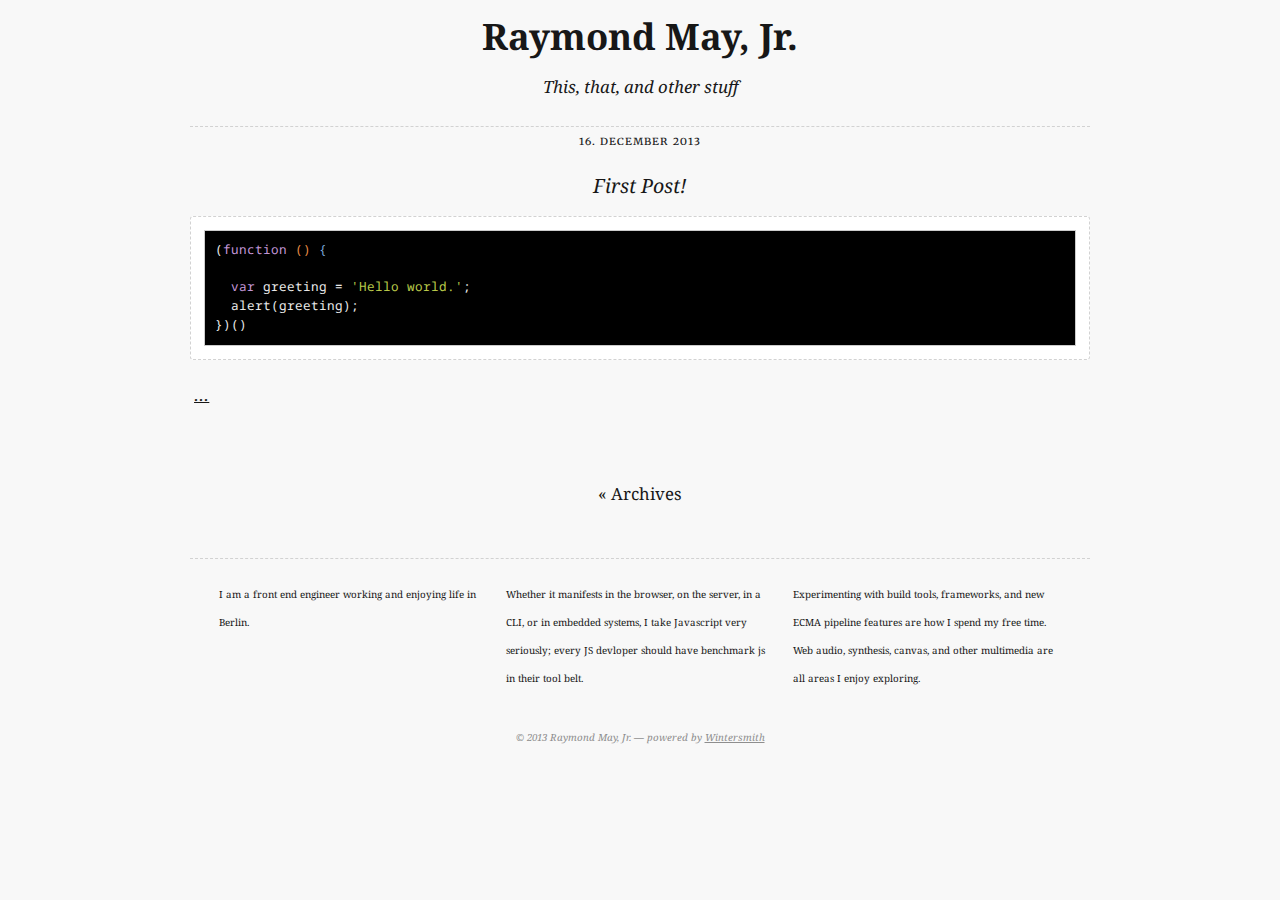
==== index.html @ a6a1767d "first build" ====
<!DOCTYPE html>
<html lang="en">
  <head>
    <meta charset="utf-8">
    <meta http-equiv="X-UA-Compatible" content="IE=edge,chrome=1">
    <meta name="viewport" content="width=device-width">
    <title>Raymond May, Jr.
    </title>
    <link rel="alternate" href="http://localhost:8080/feed.xml" type="application/rss+xml" title="This, that, and other stuff">
    <link rel="stylesheet" href="http://fonts.googleapis.com/css?family=Droid+Sans+Mono|Droid+Serif:400,700,400italic,700italic|Merriweather:400,700,300">
    <link rel="stylesheet" href="/css/main.css">
  </head>
  <body>
    <header class="header">
      <div class="content-wrap">
        <div class="logo">
          <h1><a href="http://localhost:8080">Raymond May, Jr.</a></h1>
          <p class="description">This, that, and other stuff</p>
        </div>
      </div>
    </header>
    <div id="content">
      <div class="content-wrap">
        <article class="article intro">
          <header>
            <p class="date"><span>16. December 2013</span></p>
            <h2><a href="/articles/first-post/">First Post!</a></h2>
          </header>
          <section class="content"><pre><code class="lang-javascript">(<span class="function"><span class="keyword">function</span> <span class="params">()</span> {</span>

  <span class="keyword">var</span> greeting = <span class="string">'Hello world.'</span>;
  alert(greeting);
})()</code></pre>
<p>
            <p class="more"><a href="/articles/first-post/">...</a></p>
          </section>
        </article>
      </div>
    </div>
    <footer>
      <div class="content-wrap">
        <div class="nav"><a href="/archive.html">« Archives</a>
        </div>
        <section class="about"><p>I am a front end engineer working and enjoying life in Berlin.</p>
<p>Whether it manifests in the browser, on the server, in a CLI, or in embedded systems, I take Javascript very seriously; every JS devloper should have benchmark js in their tool belt.</p>
<p>Experimenting with build tools, frameworks, and new ECMA pipeline features are how I spend my free time.  Web audio, synthesis, canvas, and other multimedia are all areas I enjoy exploring.</p>

        </section>
        <section class="copy">
          <p>&copy; 2013 Raymond May, Jr. &mdash; powered by&nbsp;<a href="https://github.com/jnordberg/wintersmith">Wintersmith</a>
          </p>
        </section>
      </div>
    </footer>
  </body>
</html>
---- css/main.css ----
h1, h2, h3, h4, h5, h6, p, body, a, img, ul, ol, blockquote, pre {
  margin: 0; padding: 0; border: 0;
}

body {
  font-family: 'Droid Serif', serif;
  font-size: 14px;
  line-height: 2em;
  background-color: #f8f8f8;
  text-rendering: optimizeLegibility;
}

body:after {
  content: '';
  position: absolute;
  top: 0;
  height: 100%;
  width: 100%;
  z-index: -1;
  background: url('http://raymondmayjr.com/images/timetodance.png') no-repeat center center fixed;
  background-size: cover;
  opacity: 0.02;
}

.content-wrap {
  width: 900px;
  margin: 0 auto;
}

body, a {
  color: #171717;
}

a:hover {
  color: #ff8000;
  text-decoration: underline;
}

p {
  margin-bottom: 1.52em;
}

pre {
  font-size: 0.9em;
  overflow: auto;
  background: #fff;
  border: 1px dashed #d2d2d2;
  border-radius: 0.25em;
  margin-bottom: 1.8em;
  padding: 1em;
}

h1 {
  font-size: 2em;
  line-height: 2em;
  margin-bottom: 1em;
}

h2 {
  font-size: 1.2em;
  font-weight: 400;
  margin-bottom: 1.35em;
}

h3 {
  font-style: italic;
  text-align: center;
  font-weight: 400;
  font-size: 1.4em;
  margin-top: 1.8em;
  margin-bottom: 0.8em;
}

ol, ul {
  margin: 0 1.4em 1.4em 4em;
}

li {
  margin-bottom: 0.5em;
}

blockquote {
  margin: 1.2em 3em;
  padding-left: 1em;
  font-style: italic;
}

hr {
  border: 0;
  border-top: 1px dashed #d2d2d2;
  height: 0;
  margin: 1.6em 0;
}

/* page header */

.header {
}

.header h1 {
  font-size: 2.6em;
  text-align: center;
  font-weight: 700;
  margin: 0;
}

.header a, .header a:hover {
  text-decoration: none;
  color: #171717;
}

.header .author {
  font-family: 'Merriweather', serif;
  font-variant: small-caps;
  text-transform: lowercase;
  text-rendering: auto;
  text-align: center;
  font-weight: 400;
  letter-spacing: 1px;
}

.header .description {
  font-size: 1.2em;
  font-style: italic;
  text-align: center;
}

body.article-detail > header h1 {
  font-size: 2.5em;
  font-style: italic;
  font-weight: 400;
}

body.article-detail > header {
  margin-bottom: 3em;
}

/* page footer */

footer {
  margin: 3em 0;
}

footer .nav {
  text-align: center;
  margin-top: 5em;
  margin-bottom: 3.5em;
}

footer .nav a {
  padding: 0 0.5em;
  font-size: 1.2em;
  text-decoration: none;
}

footer .about {
  border-top: 1px dashed #d2d2d2;
  padding: 2.2em 3em;
  font-size: 0.7em;
  -webkit-column-count: 3;
  -moz-column-count: 3;
  -ms-column-count: 3;
  column-count: 3;
  -webkit-column-gap: 2em;
  -moz-column-gap: 2em;
  -ms-column-gap: 2em;
  column-gap: 2em;
}

footer .copy {
  text-align: center;
  font-size: 0.7em;
  font-style: italic;
  margin-top: 1em;
}

footer .copy, footer .copy a {
  color: #8e8e8e;
}

/* article */

.article {
  margin: 12px 0;
}

.article header {
  border-top: 1px dashed #d2d2d2;
}

.article header h2 {
  font-style: italic;
  text-align: center;
  font-weight: 400;
  margin: 0.8em 0;
  font-size: 1.4em;
}

.article header h2 a {
  text-decoration: none;
}

.article header .date {
  text-align: center;
  font-size: 0.8em;
}

.article header .date span {
  padding: 0 0.7em;
}

.article.intro .content p {
  display: inline;
}

.article.intro .content .more {
  text-decoration: underline;
  font-weight: 700;
  padding-left: 0.3em;
}

.article .content img {
  display: block;
  width: 100%;
}

.more, .date {
  font-family: 'Merriweather', serif;
  font-variant: small-caps;
  text-transform: lowercase;
  font-weight: 400;
  text-rendering: auto;
  letter-spacing: 1px;
}

/* archive */

.archive {
  width: 32em;
  margin: 5em auto 6em;
  padding-left: 2em;
}

.archive h2 {
  font-size: 2em;
  margin: 0;
  margin-left: 6.1em;
  margin-bottom: 0.5em;
  font-style: italic;
}

.archive a, .archive span{
  display: block;
  float: left;
  text-decoration: none;
}
.archive li:not(:last-child) {
	border-bottom: 1px solid #d2d2d2;
}

.archive a.last, .archive span.last {
  border: 0;
  margin-bottom: 0;
}

.archive a {
  width: 21em;
  text-indent: 1em;
  white-space: nowrap;
}

.archive .year-label,
.archive .month-label{
  width: 4em;
  font-family: 'Merriweather', serif;
  font-variant: small-caps;
  text-transform: lowercase;
  font-weight: 400;
  text-rendering: auto;
  letter-spacing: 1px;
  text-align: center;
}

.archive .month-label {
  width: 7em;
}

.archive ul {
  list-style: none;
  margin: 0;
}

.archive ul li {
  margin: 0;
}

/* code styling */

p code {
  padding: 0.1em 0.3em 0.2em;
  border-radius: 0.3em;
  position: relative;
  background: #444;
  color: #fff;
  white-space: nowrap;
}

/* syntax hl stuff */

code.lang-markdown {
  color: #424242;
}

code.lang-markdown .header,
code.lang-markdown .strong {
  font-weight: bold;
}

code.lang-markdown .emphasis {
  font-style: italic;
}

code.lang-markdown .horizontal_rule,
code.lang-markdown .link_label,
code.lang-markdown .code,
code.lang-markdown .header,
code.lang-markdown .link_url {
  color: #555;
}

code.lang-markdown .blockquote,
code.lang-markdown .bullet {
  color: #bbb;
}

/* Tomorrow Night Bright Theme */
/* Original theme - https://github.com/chriskempson/tomorrow-theme */
/* http://jmblog.github.com/color-themes-for-google-code-highlightjs */
.tomorrow-comment, pre .comment, pre .title {
  color: #969896;
}

.tomorrow-red, pre .variable, pre .attribute, pre .tag, pre .regexp, pre .ruby .constant, pre .xml .tag .title, pre .xml .pi, pre .xml .doctype, pre .html .doctype, pre .css .id, pre .css .class, pre .css .pseudo {
  color: #d54e53;
}

.tomorrow-orange, pre .number, pre .preprocessor, pre .built_in, pre .literal, pre .params, pre .constant {
  color: #e78c45;
}

.tomorrow-yellow, pre .class, pre .ruby .class .title, pre .css .rules .attribute {
  color: #e7c547;
}

.tomorrow-green, pre .string, pre .value, pre .inheritance, pre .header, pre .ruby .symbol, pre .xml .cdata {
  color: #b9ca4a;
}

.tomorrow-aqua, pre .css .hexcolor {
  color: #70c0b1;
}

.tomorrow-blue, pre .function, pre .python .decorator, pre .python .title, pre .ruby .function .title, pre .ruby .title .keyword, pre .perl .sub, pre .javascript .title, pre .coffeescript .title {
  color: #7aa6da;
}

.tomorrow-purple, pre .keyword, pre .javascript .function {
  color: #c397d8;
}

pre code {
  display: block;
  background: black;
  color: #eaeaea;
  font-family: 'Droid Sans Mono', Menlo, Monaco, Consolas, monospace;
  line-height: 1.5;
  border: 1px solid #ccc;
  padding: 10px;
}

/* media queries */

@media (min-width: 1600px) {
}

@media (max-width: 900px) {
}

@media (max-width: 690px) {
  .content-wrap {
    width: auto;
    padding: 0 1em;
  }
  .header {
    margin: 1em 0;
  }
  .header h1 {
  }
  .header .description {
    font-size: 1em;
  }
  .article {
    margin: 1em 0 2.5em;
  }
  .archive {
    width: 80%;
    margin: 0 auto;
  }
  .archive * {
    float: none !important;
    line-height: 1.6 !important;
    width: auto !important;
    height: auto !important;
    text-align: left !important;
    border: 0 !important;
    margin: 0 !important;
  }
  footer .nav {
    margin: 1em 0;
  }
  footer .about {
    padding: 0;
    font-size: 0.9em;
    padding-top: 1.6em;
    -webkit-column-count: 1;
    -moz-column-count: 1;
    -ms-column-count: 1;
    column-count: 1;
  }
  footer .about p {
    margin-bottom: 1em;
  }
}
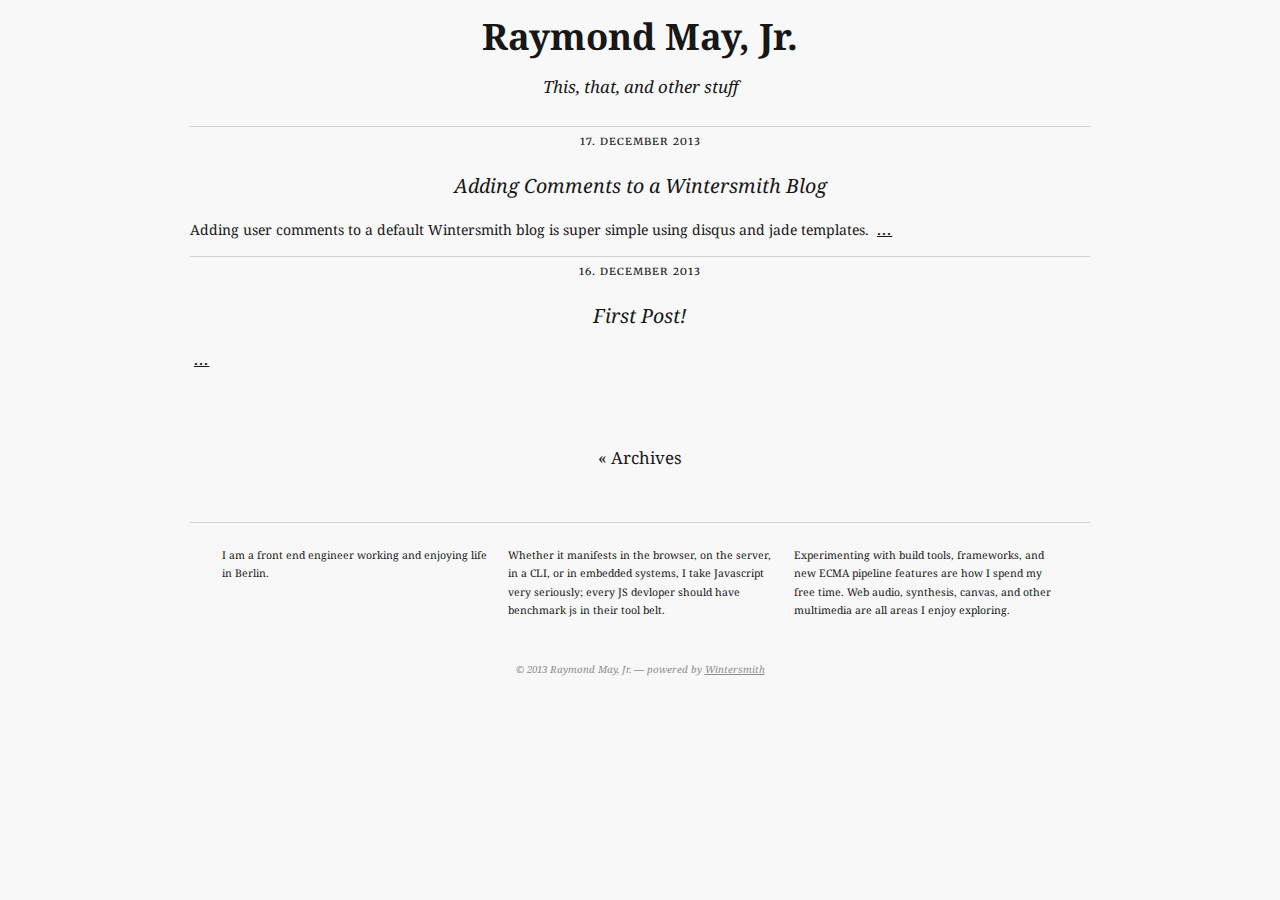
==== commit cac8f68f: "comments post" ====
--- a/index.html
+++ b/index.html
@@ -6,7 +6,7 @@
     <meta name="viewport" content="width=device-width">
     <title>Raymond May, Jr.
     </title>
-    <link rel="alternate" href="http://localhost:8080/feed.xml" type="application/rss+xml" title="This, that, and other stuff">
+    <link rel="alternate" href="http://blog.raymondmayjr.com/feed.xml" type="application/rss+xml" title="This, that, and other stuff">
     <link rel="stylesheet" href="http://fonts.googleapis.com/css?family=Droid+Sans+Mono|Droid+Serif:400,700,400italic,700italic|Merriweather:400,700,300">
     <link rel="stylesheet" href="/css/main.css">
   </head>
@@ -14,7 +14,7 @@
     <header class="header">
       <div class="content-wrap">
         <div class="logo">
-          <h1><a href="http://localhost:8080">Raymond May, Jr.</a></h1>
+          <h1><a href="http://blog.raymondmayjr.com">Raymond May, Jr.</a></h1>
           <p class="description">This, that, and other stuff</p>
         </div>
       </div>
@@ -23,15 +23,20 @@
       <div class="content-wrap">
         <article class="article intro">
           <header>
+            <p class="date"><span>17. December 2013</span></p>
+            <h2><a href="/articles/adding-comments-to-wintersmith-blog/">Adding Comments to a Wintersmith Blog</a></h2>
+          </header>
+          <section class="content"><p>Adding user comments to a default Wintersmith blog is super simple using disqus and jade&nbsp;templates.</p>
+<p>
+            <p class="more"><a href="/articles/adding-comments-to-wintersmith-blog/">...</a></p>
+          </section>
+        </article>
+        <article class="article intro">
+          <header>
             <p class="date"><span>16. December 2013</span></p>
             <h2><a href="/articles/first-post/">First Post!</a></h2>
           </header>
-          <section class="content"><pre><code class="lang-javascript">(<span class="function"><span class="keyword">function</span> <span class="params">()</span> {</span>
-
-  <span class="keyword">var</span> greeting = <span class="string">'Hello world.'</span>;
-  alert(greeting);
-})()</code></pre>
-<p>
+          <section class="content"><p>
             <p class="more"><a href="/articles/first-post/">...</a></p>
           </section>
         </article>
--- a/css/main.css
+++ b/css/main.css
@@ -11,18 +11,6 @@
   text-rendering: optimizeLegibility;
 }
 
-body:after {
-  content: '';
-  position: absolute;
-  top: 0;
-  height: 100%;
-  width: 100%;
-  z-index: -1;
-  background: url('http://raymondmayjr.com/images/timetodance.png') no-repeat center center fixed;
-  background-size: cover;
-  opacity: 0.02;
-}
-
 .content-wrap {
   width: 900px;
   margin: 0 auto;
@@ -45,8 +33,7 @@
   font-size: 0.9em;
   overflow: auto;
   background: #fff;
-  border: 1px dashed #d2d2d2;
-  border-radius: 0.25em;
+  border: 1px solid #d2d2d2;
   margin-bottom: 1.8em;
   padding: 1em;
 }
@@ -88,7 +75,7 @@
 
 hr {
   border: 0;
-  border-top: 1px dashed #d2d2d2;
+  border-top: 1px solid #d2d2d2;
   height: 0;
   margin: 1.6em 0;
 }
@@ -155,9 +142,10 @@
 }
 
 footer .about {
-  border-top: 1px dashed #d2d2d2;
+  border-top: 1px solid #d2d2d2;
   padding: 2.2em 3em;
-  font-size: 0.7em;
+  font-size: 0.75em;
+  line-height: 1.75em;
   -webkit-column-count: 3;
   -moz-column-count: 3;
   -ms-column-count: 3;
@@ -186,7 +174,7 @@
 }
 
 .article header {
-  border-top: 1px dashed #d2d2d2;
+  border-top: 1px solid #d2d2d2;
 }
 
 .article header h2 {
@@ -398,7 +386,6 @@
   .header h1 {
   }
   .header .description {
-    font-size: 1em;
   }
   .article {
     margin: 1em 0 2.5em;
@@ -421,7 +408,6 @@
   }
   footer .about {
     padding: 0;
-    font-size: 0.9em;
     padding-top: 1.6em;
     -webkit-column-count: 1;
     -moz-column-count: 1;
